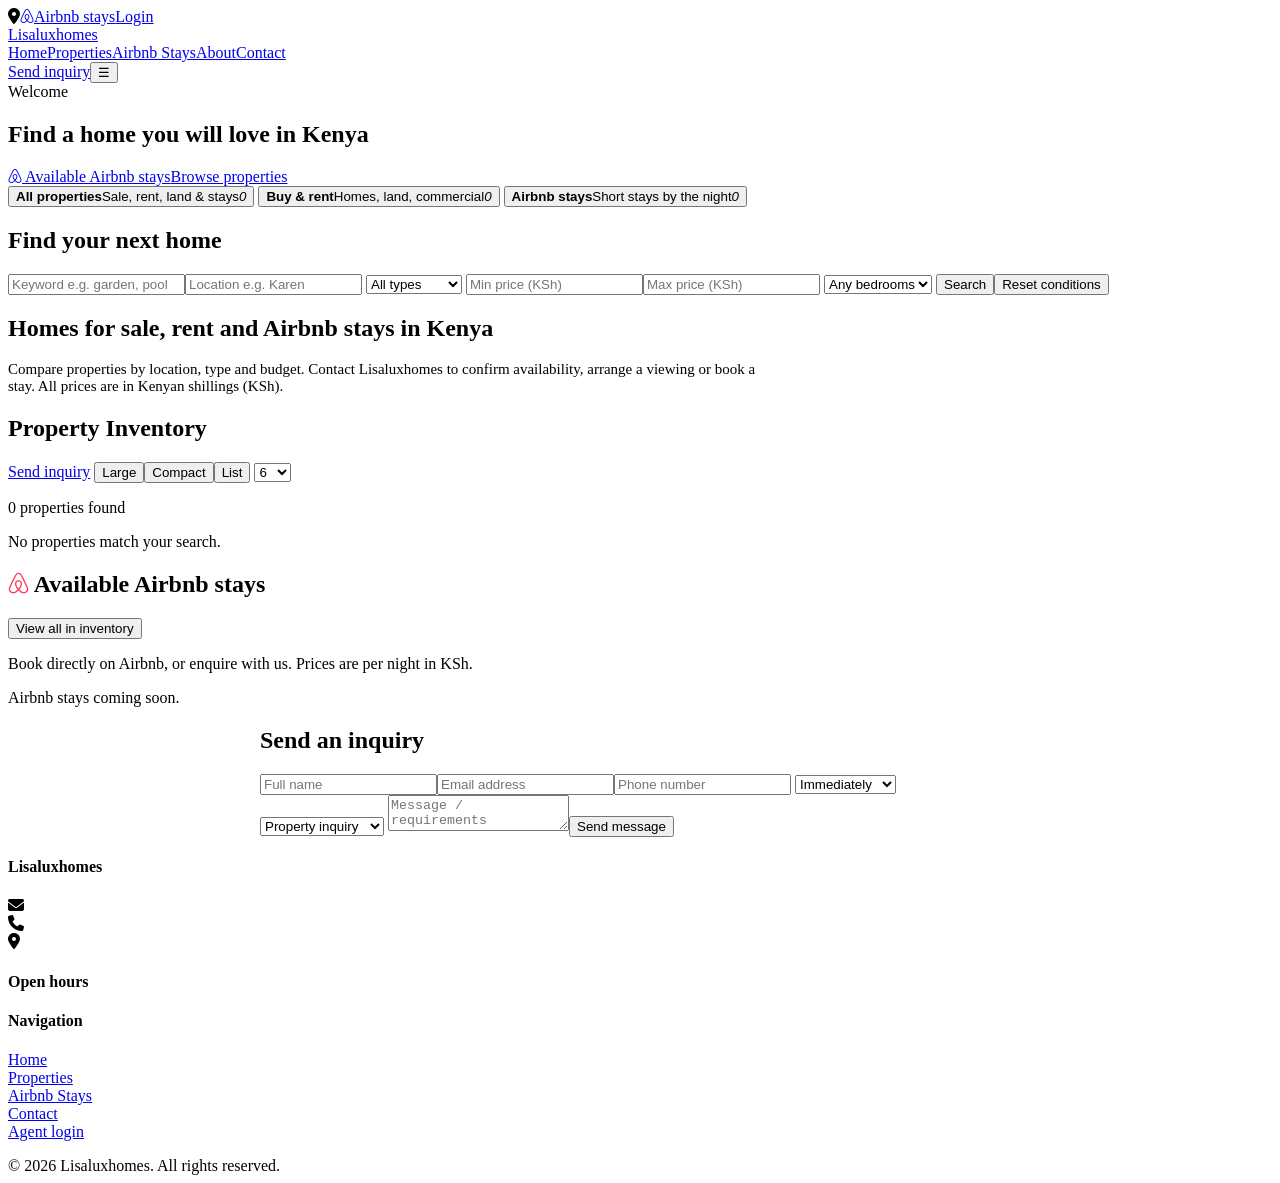
==== pb_public/index.html @ c345113e "Lisaluxhomes rebrand, KSh pricing, Zen Cars-style homepage, Airbnb stays" ====
<!doctype html><html lang="en"><head><meta charset="utf-8"><meta name="viewport" content="width=device-width,initial-scale=1">
<title>Lisaluxhomes | Homes, Land &amp; Airbnb Stays in Kenya</title>
<meta name="description" content="Browse homes for sale, rentals, land and Airbnb stays in Kenya with Lisaluxhomes. All prices in Kenyan shillings.">
<link rel="icon" href="/lisaluxhomes-icon.svg">
<link href="https://fonts.googleapis.com/css2?family=Inter:wght@400;500;600&family=Playfair+Display:wght@500;700&display=swap" rel="stylesheet">
<link rel="stylesheet" href="https://cdnjs.cloudflare.com/ajax/libs/font-awesome/6.5.2/css/all.min.css">
<link rel="stylesheet" href="/style.css"><script src="/config.js"></script></head><body id="home">
<div class="bar"><div class="w"><span><i class="fa-solid fa-location-dot"></i><span id="ba"></span></span><a id="be"></a><a id="bp"></a><a class="r" href="#airbnb"><i class="fa-brands fa-airbnb"></i>Airbnb stays</a><a href="/agent.html">Login</a></div></div>
<header class="top"><a class="logo" href="#home"><img src="/lisaluxhomes-icon.svg" alt=""><span id="brand"></span></a>
<nav class="links" id="nav"><a href="#home">Home</a><a href="#stock">Properties</a><a href="#airbnb">Airbnb Stays</a><a href="#intro">About</a><a href="#contact">Contact</a></nav>
<a class="btn" href="#contact">Send inquiry</a><button id="mb" aria-label="Menu" onclick="$('nav').classList.toggle('open')">&#9776;</button></header>

<section class="hero"><div id="hs"></div><div class="hbtns"><a class="btn bnb" href="#airbnb"><i class="fa-brands fa-airbnb"></i> Available Airbnb stays</a><a class="btn" href="#stock">Browse properties</a></div></section>

<div class="w"><div class="panel"><div class="srcs">
<button class="src on" data-s="all" onclick="setSrc('all')"><b>All properties</b><span>Sale, rent, land &amp; stays</span><i class="n"></i></button>
<button class="src" data-s="property" onclick="setSrc('property')"><b>Buy &amp; rent</b><span>Homes, land, commercial</span><i class="n"></i></button>
<button class="src" data-s="airbnb" onclick="setSrc('airbnb')"><b>Airbnb stays</b><span>Short stays by the night</span><i class="n"></i></button></div>
<h2>Find your next home</h2>
<form class="sf" id="sf" onsubmit="event.preventDefault();pg=1;render()">
<input name="q" placeholder="Keyword e.g. garden, pool"><input name="loc" placeholder="Location e.g. Karen">
<select name="type"><option value="">All types</option><option value="sale">For sale</option><option value="rent">For rent</option><option value="land">Land</option><option value="commercial">Commercial</option><option value="airbnb">Airbnb stays</option></select>
<input name="min" type="number" min="0" placeholder="Min price (KSh)"><input name="max" type="number" min="0" placeholder="Max price (KSh)">
<select name="beds"><option value="">Any bedrooms</option><option>1</option><option>2</option><option>3</option><option>4</option><option>5</option></select>
<button>Search</button><button type="button" class="s" onclick="$('sf').reset();src='all';pg=1;render()">Reset conditions</button></form></div></div>

<section id="intro"><div class="w"><h1>Homes for sale, rent and Airbnb stays in Kenya</h1><p class="mut" style="font-size:15px;max-width:760px">Compare properties by location, type and budget. Contact Lisaluxhomes to confirm availability, arrange a viewing or book a stay. All prices are in Kenyan shillings (KSh).</p><div id="locs" class="chips"></div></div></section>

<section id="stock" class="alt"><div class="w"><div class="hd"><h2>Property Inventory</h2><div class="tools"><a class="btn" href="#contact">Send inquiry</a>
<button class="s" onclick="view='lg';render()">Large</button><button class="s" onclick="view='sm';render()">Compact</button><button class="s" onclick="view='list';render()">List</button>
<select id="per" onchange="per=+this.value;pg=1;render()"><option>6</option><option>12</option><option>24</option></select></div></div>
<p class="mut" id="count">Loading…</p><div id="grid" class="grid lg"></div><div id="pager" class="pager"></div></div></section>

<section id="airbnb"><div class="w"><div class="hd"><h2><i class="fa-brands fa-airbnb" style="color:#ff385c"></i> Available Airbnb stays</h2><button class="s" onclick="setSrc('airbnb');$('stock').scrollIntoView()">View all in inventory</button></div>
<p class="mut">Book directly on Airbnb, or enquire with us. Prices are per night in KSh.</p><div id="bgrid" class="grid lg"></div></div></section>

<section id="contact" class="alt"><div class="w"><div class="card b" style="max-width:760px;margin:auto"><h2>Send an inquiry</h2>
<form class="f" onsubmit="send(event)"><input name="name" placeholder="Full name" required><input name="email" type="email" placeholder="Email address"><input name="phone" placeholder="Phone number">
<select name="timeline"><option>Immediately</option><option>1-3 months</option><option>Just inquiring</option></select>
<select name="subject" id="sub"><option>Property inquiry</option><option>Airbnb booking</option><option>Selling or letting</option><option>Financing</option><option>General question</option></select>
<textarea name="message" id="msg" placeholder="Message / requirements" style="grid-column:1/-1"></textarea><button>Send message</button></form></div></div></section>

<footer><div class="w fg"><div><h4 id="fn"></h4><p id="ft"></p><p><i class="fa-solid fa-envelope"></i> <a id="fe"></a><br><i class="fa-solid fa-phone"></i> <a id="fp"></a><br><i class="fa-solid fa-location-dot"></i> <span id="fa"></span></p></div>
<div><h4>Open hours</h4><p id="fh"></p></div><div><h4>Navigation</h4><p><a href="#home">Home</a><br><a href="#stock">Properties</a><br><a href="#airbnb">Airbnb Stays</a><br><a href="#contact">Contact</a><br><a href="/agent.html">Agent login</a></p><div class="soc" id="soc"></div></div></div>
<div class="copy">&copy; <span id="yr"></span> <span id="fn2"></span>. All rights reserved.</div></footer>
<dialog id="dlg"><div id="dm"></div></dialog>

<script>
const API='/api/collections/',S=window.SITE||{},$=id=>document.getElementById(id);
const esc=s=>String(s??'').replace(/[&<>"']/g,c=>({'&':'&amp;','<':'&lt;','>':'&gt;','"':'&quot;',"'":'&#39;'}[c]));
const money=n=>'KSh '+Number(n||0).toLocaleString('en-KE'),safe=u=>/^(#|https?:|mailto:|tel:)/.test(u||'')?u:'#';
const img=l=>l.image?`/api/files/${l.collectionId}/${l.id}/${encodeURIComponent(l.image)}`:'';
let ALL=[],src='all',view='lg',pg=1,per=6,cur=null,hi=0,timer;
function bookBtn(l){return l.type==='airbnb'&&l.airbnb_url?`<a class="btn bnb" href="${esc(safe(l.airbnb_url))}" target="_blank" rel="noopener">Book on Airbnb</a>`:''}
function card(l){const im=img(l),bn=l.type==='airbnb';
 return `<article class="card">${im?`<img src="${esc(im)}" alt="${esc(l.title)}" loading="lazy">`:'<div class="ph"></div>'}<div class="b"><div><span class="tag">${esc(l.type)}</span>${l.status!=='available'?`<span class="tag r">${esc(l.status)}</span>`:''}</div>
 <h3>${esc(l.title)}</h3><div class="mut"><i class="fa-solid fa-location-dot"></i> ${esc(l.location)}${l.size?` · ${l.size} m²`:''}${l.bedrooms?` · ${l.bedrooms} bd`:''}${l.bathrooms?` · ${l.bathrooms} ba`:''}</div>
 <p class="d">${esc(l.description)}</p><div class="price">${money(l.price)}${bn?'<small> / night</small>':''}</div>
 <div class="act"><button data-i="${l.id}" onclick="det(this.dataset.i)">View details</button>${bookBtn(l)}</div></div></article>`}
function list(){const f=new FormData($('sf')),g=k=>String(f.get(k)||'').trim().toLowerCase();
 return ALL.filter(l=>(src==='all'||(src==='airbnb')===(l.type==='airbnb'))&&(!g('q')||[l.title,l.description,l.location].join(' ').toLowerCase().includes(g('q')))
  &&(!g('loc')||String(l.location||'').toLowerCase().includes(g('loc')))&&(!g('type')||l.type===g('type'))&&(!g('min')||l.price>=+g('min'))&&(!g('max')||l.price<=+g('max'))&&(!g('beds')||l.bedrooms>=+g('beds')))}
function render(){const L=list(),n=Math.max(1,Math.ceil(L.length/per));pg=Math.min(pg,n);
 $('count').textContent=L.length+' propert'+(L.length===1?'y':'ies')+' found';$('grid').className='grid '+view;
 $('grid').innerHTML=L.slice((pg-1)*per,pg*per).map(card).join('')||'<p>No properties match your search.</p>';
 $('pager').innerHTML=n<2?'':Array.from({length:n},(_,i)=>`<button class="${i+1===pg?'':'s'}" onclick="pg=${i+1};render();$('stock').scrollIntoView()">${i+1}</button>`).join('');
 document.querySelectorAll('.src').forEach(b=>b.classList.toggle('on',b.dataset.s===src))}
function setSrc(s){src=s;pg=1;render();if(s!=='all')$('stock').scrollIntoView()}
function hero(){const F=ALL.filter(l=>l.featured&&l.status==='available').slice(0,4);
 $('hs').innerHTML=(F.length?F:[{}]).map((l,i)=>`<div class="hs${i?'':' on'}" style="background-image:url('${esc(l.id?img(l):'/hero1.jpg')}')"><div class="in"><span class="lab">${l.id?(l.type==='airbnb'?'Featured Airbnb Stay':'Featured Property'):'Welcome'}</span>
 <h2>${esc(l.title||'Find a home you will love in Kenya')}</h2><p>${esc(l.id?(l.description||'').slice(0,140):S.tagline)}</p>${l.id?`<button data-i="${l.id}" onclick="det(this.dataset.i)">View details</button>`:''}</div></div>`).join('');
 clearInterval(timer);const s=document.querySelectorAll('.hs');if(s.length>1)timer=setInterval(()=>{s[hi].classList.remove('on');hi=(hi+1)%s.length;s[hi].classList.add('on')},6000)}
function extras(){const n=ALL.filter(l=>l.type==='airbnb');
 $('bgrid').innerHTML=n.filter(l=>l.status==='available').map(card).join('')||'<p>Airbnb stays coming soon.</p>';
 document.querySelectorAll('.src').forEach(b=>{const s=b.dataset.s;b.querySelector('.n').textContent=s==='all'?ALL.length:s==='airbnb'?n.length:ALL.length-n.length});
 $('locs').innerHTML=[...new Set(ALL.map(l=>l.location).filter(Boolean))].slice(0,8).map(x=>`<button class="s" data-l="${esc(x)}" onclick="$('sf').loc.value=this.dataset.l;pg=1;render();$('stock').scrollIntoView()">${esc(x)}</button>`).join('')}
function det(id){const l=ALL.find(x=>x.id===id);if(!l)return;cur=l;const im=img(l);
 $('dm').innerHTML=`<button class="x" onclick="$('dlg').close()" aria-label="Close">×</button>${im?`<img src="${esc(im)}" alt="">`:''}<div class="b"><h3>${esc(l.title)}</h3><div class="price">${money(l.price)}${l.type==='airbnb'?'<small> / night</small>':''}</div>
 <p class="mut">${esc(l.location)}${l.size?` · ${l.size} m²`:''}${l.bedrooms?` · ${l.bedrooms} bd`:''}${l.bathrooms?` · ${l.bathrooms} ba`:''}</p><p>${esc(l.description)}</p><div class="act"><button onclick="enq()">Enquire</button>${bookBtn(l)}</div></div>`;$('dlg').showModal()}
function enq(){$('dlg').close();$('sub').value=cur.type==='airbnb'?'Airbnb booking':'Property inquiry';$('msg').value='I am interested in: '+cur.title+' ('+money(cur.price)+')';$('contact').scrollIntoView()}
async function send(e){e.preventDefault();const f=Object.fromEntries(new FormData(e.target));
 const b={name:f.name,email:f.email,phone:f.phone,message:'['+f.subject+' | '+f.timeline+'] '+f.message};if(cur&&String(f.message).includes('I am interested in: '+cur.title))b.listing=cur.id;
 const r=await fetch(API+'inquiries/records',{method:'POST',headers:{'Content-Type':'application/json'},body:JSON.stringify(b)});
 if(r.ok){alert('Thank you! We will be in touch.');e.target.reset()}else alert('Could not send. Please add your name and an email or phone.')}
function init(){const n=S.name||'Lisaluxhomes';document.title=n+' | Homes, Land & Airbnb Stays in Kenya';['brand','fn','fn2'].forEach(i=>$(i).textContent=n);$('ft').textContent=S.tagline||'';$('yr').textContent=new Date().getFullYear();
 $('ba').textContent=S.address||'';$('fa').textContent=S.address||'';$('be').textContent=S.email||'';$('be').href='mailto:'+(S.email||'');$('fe').textContent=S.email||'';$('fe').href='mailto:'+(S.email||'');
 $('bp').textContent=S.phone||'';$('bp').href='tel:'+String(S.phone||'').replace(/\s/g,'');$('fp').textContent=S.phone||'';$('fp').href=$('bp').href;$('fh').innerHTML=(S.hours||[]).map(esc).join('<br>');
 $('soc').innerHTML=(S.social||[]).filter(s=>s.url).map(s=>`<a href="${esc(safe(s.url))}" target="_blank" rel="noopener" aria-label="${esc(s.name)}"><i class="fa-brands fa-${esc(s.icon)}"></i></a>`).join('')}
async function load(){try{const r=await fetch(API+'listings/records?perPage=200&sort=-featured,-created');if(!r.ok)throw 0;ALL=(await r.json()).items}catch(e){$('count').textContent='Could not load listings'}hero();extras();render()}
init();load();
</script></body></html>
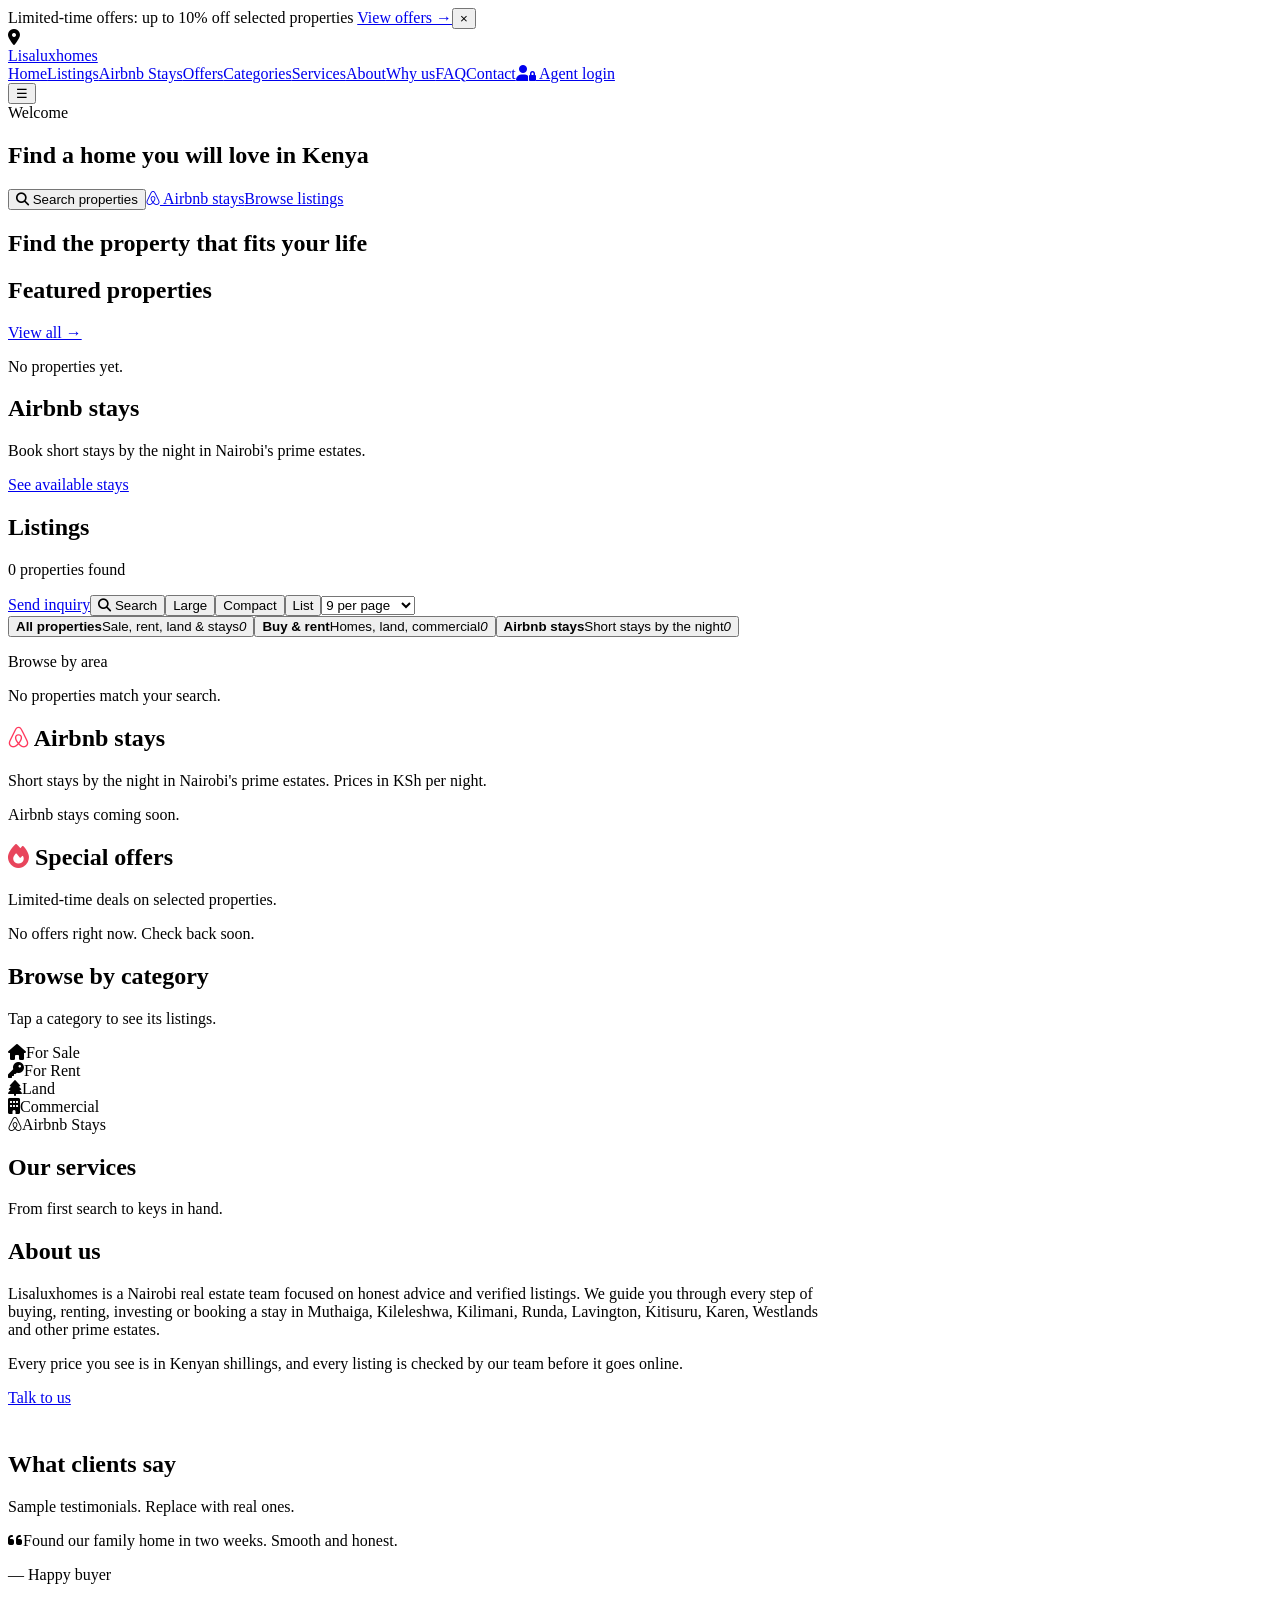
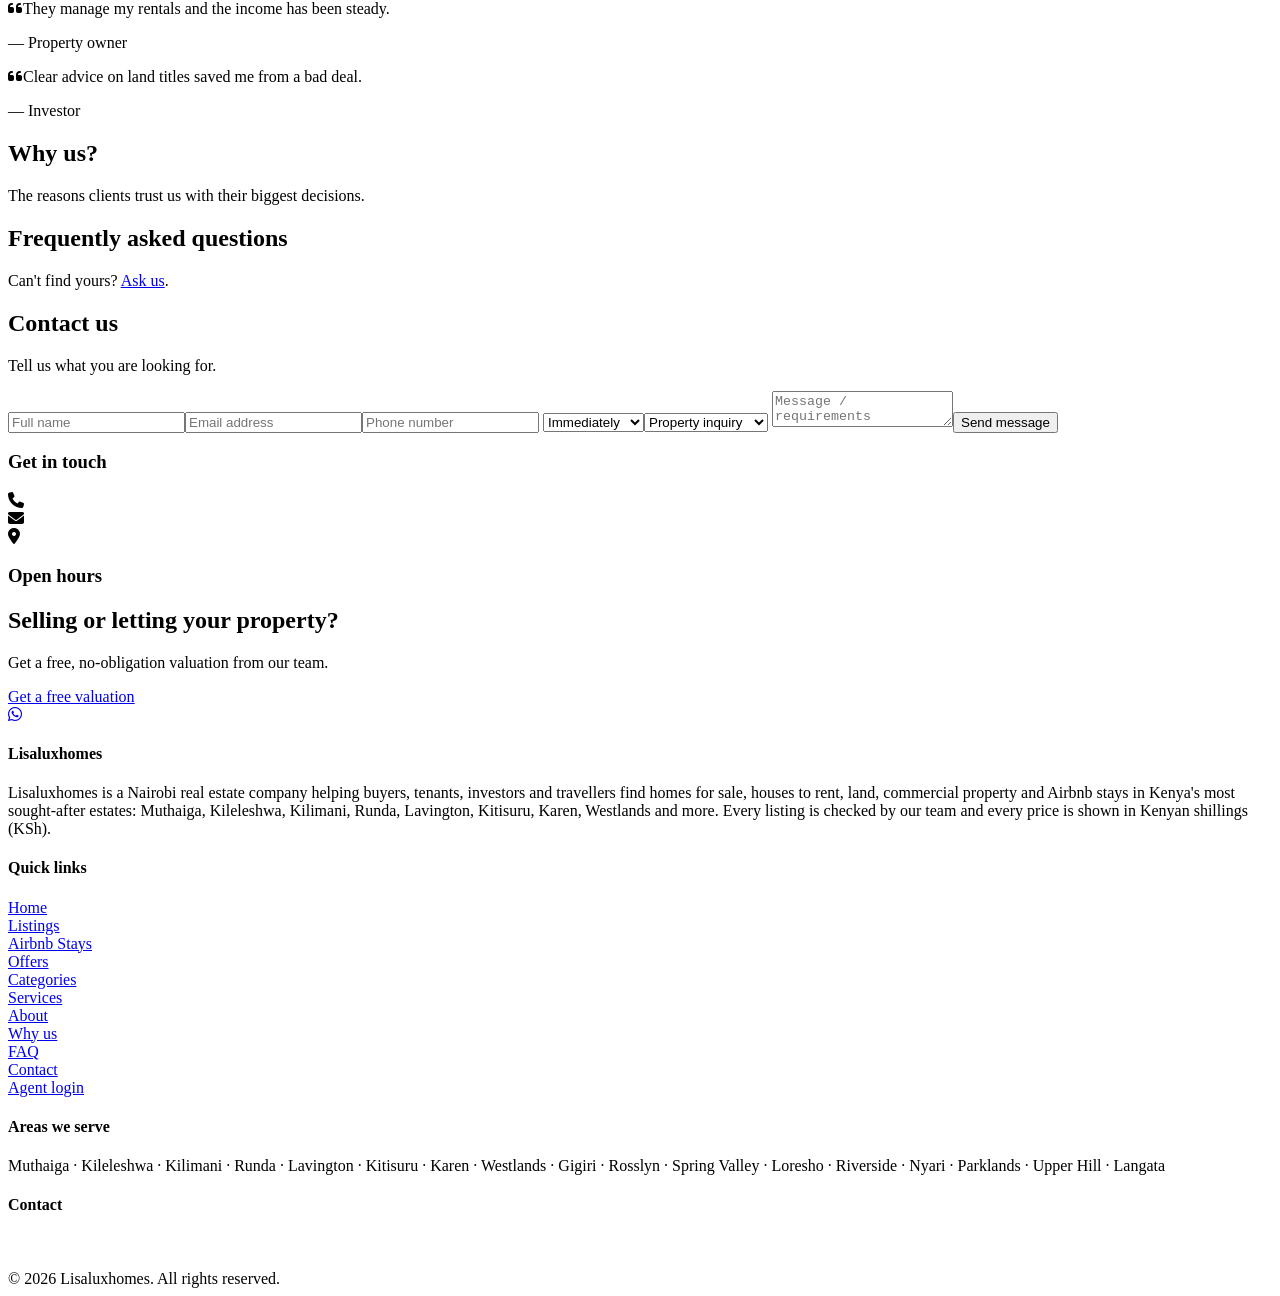
==== commit 2ce41ce6: "customized the luxury real estaetes to Lisaluxhomes" ====
--- a/pb_public/index.html
+++ b/pb_public/index.html
@@ -1,48 +1,57 @@
 <!doctype html><html lang="en"><head><meta charset="utf-8"><meta name="viewport" content="width=device-width,initial-scale=1">
-<title>Lisaluxhomes | Homes, Land &amp; Airbnb Stays in Kenya</title>
-<meta name="description" content="Browse homes for sale, rentals, land and Airbnb stays in Kenya with Lisaluxhomes. All prices in Kenyan shillings.">
+<title>Lisaluxhomes | Homes for Sale, Rent &amp; Airbnb Stays in Nairobi, Kenya</title>
+<meta name="description" content="Lisaluxhomes: homes for sale, houses to rent, land and Airbnb stays in Muthaiga, Kileleshwa, Kilimani, Runda, Lavington, Kitisuru, Karen and Westlands, Nairobi, Kenya. Verified listings, prices in KSh.">
+<meta name="keywords" content="real estate Nairobi, houses for sale Nairobi, apartments for rent Kilimani, Airbnb Nairobi, Karen, Runda, Muthaiga, Kileleshwa, Lavington, Westlands, Kitisuru">
+<meta name="robots" content="index,follow"><meta property="og:type" content="website"><meta property="og:locale" content="en_KE">
+<meta property="og:title" content="Lisaluxhomes | Homes for Sale, Rent &amp; Airbnb Stays in Nairobi"><meta property="og:description" content="Verified homes, land and Airbnb stays in Nairobi's prime estates. All prices in Kenyan shillings.">
+<script type="application/ld+json">{"@context":"https://schema.org","@type":"RealEstateAgent","name":"Lisaluxhomes","description":"Homes for sale, rentals, land and Airbnb stays in Nairobi's prime estates, with verified listings priced in Kenyan shillings.","telephone":"+254722526996","email":"lisaluxhomes@gmail.com","address":{"@type":"PostalAddress","addressLocality":"Nairobi","addressCountry":"KE"},"areaServed":["Muthaiga","Kileleshwa","Kilimani","Runda","Lavington","Kitisuru","Karen","Westlands"],"priceRange":"KSh"}</script>
 <link rel="icon" href="/lisaluxhomes-icon.svg">
 <link href="https://fonts.googleapis.com/css2?family=Inter:wght@400;500;600&family=Playfair+Display:wght@500;700&display=swap" rel="stylesheet">
 <link rel="stylesheet" href="https://cdnjs.cloudflare.com/ajax/libs/font-awesome/6.5.2/css/all.min.css">
-<link rel="stylesheet" href="/style.css"><script src="/config.js"></script></head><body id="home">
-<div class="bar"><div class="w"><span><i class="fa-solid fa-location-dot"></i><span id="ba"></span></span><a id="be"></a><a id="bp"></a><a class="r" href="#airbnb"><i class="fa-brands fa-airbnb"></i>Airbnb stays</a><a href="/agent.html">Login</a></div></div>
-<header class="top"><a class="logo" href="#home"><img src="/lisaluxhomes-icon.svg" alt=""><span id="brand"></span></a>
-<nav class="links" id="nav"><a href="#home">Home</a><a href="#stock">Properties</a><a href="#airbnb">Airbnb Stays</a><a href="#intro">About</a><a href="#contact">Contact</a></nav>
-<a class="btn" href="#contact">Send inquiry</a><button id="mb" aria-label="Menu" onclick="$('nav').classList.toggle('open')">&#9776;</button></header>
+<link rel="stylesheet" href="/style.css"><script src="/config.js"></script></head><body>
+<div class="ann" id="ann"><span>Limited-time offers: up to 10% off selected properties</span> <a href="#offers">View offers &rarr;</a><button id="annx" aria-label="Close banner" onclick="$('ann').style.display='none'">&times;</button></div>
+<div class="bar"><div class="w"><span><i class="fa-solid fa-location-dot"></i><span id="ba"></span></span><a id="be"></a><a id="bp"></a></div></div>
+<header class="top"><a class="logo" href="#home"><img src="/lisaluxhomes-icon.svg" alt=""><span id="brand"></span></a><nav class="links" id="nav"></nav><button id="mb" aria-label="Menu" onclick="$('nav').classList.toggle('open')">&#9776;</button></header>
 
-<section class="hero"><div id="hs"></div><div class="hbtns"><a class="btn bnb" href="#airbnb"><i class="fa-brands fa-airbnb"></i> Available Airbnb stays</a><a class="btn" href="#stock">Browse properties</a></div></section>
+<section class="pg" id="home"><div class="hero"><div id="hs"></div><div class="hbtns"><button onclick="$('sd').showModal()"><i class="fa-solid fa-magnifying-glass"></i> Search properties</button><a class="btn bnb" href="#airbnb"><i class="fa-brands fa-airbnb"></i> Airbnb stays</a><a class="btn ghost" href="#listings">Browse listings</a></div></div>
+<div class="w"><div class="intro"><h1>Find the property that fits your life</h1><p class="mut" id="tag"></p></div><div class="stats" id="stats"></div><div class="hd"><h2>Featured properties</h2><a href="#listings">View all &rarr;</a></div><div id="fgrid" class="grid"></div>
+<div class="bnbstrip"><div><h2>Airbnb stays</h2><p class="mut">Book short stays by the night in Nairobi's prime estates.</p></div><a class="btn bnb" href="#airbnb">See available stays</a></div><div id="hbgrid" style="display:none"></div></div></section>
 
-<div class="w"><div class="panel"><div class="srcs">
-<button class="src on" data-s="all" onclick="setSrc('all')"><b>All properties</b><span>Sale, rent, land &amp; stays</span><i class="n"></i></button>
-<button class="src" data-s="property" onclick="setSrc('property')"><b>Buy &amp; rent</b><span>Homes, land, commercial</span><i class="n"></i></button>
-<button class="src" data-s="airbnb" onclick="setSrc('airbnb')"><b>Airbnb stays</b><span>Short stays by the night</span><i class="n"></i></button></div>
-<h2>Find your next home</h2>
-<form class="sf" id="sf" onsubmit="event.preventDefault();pg=1;render()">
-<input name="q" placeholder="Keyword e.g. garden, pool"><input name="loc" placeholder="Location e.g. Karen">
+<section class="pg" id="listings"><div class="w"><div class="hd"><div><h2>Listings</h2><p class="mut" id="count">Loading…</p></div><div class="tools"><a class="btn" href="#contact">Send inquiry</a><button onclick="$('sd').showModal()"><i class="fa-solid fa-magnifying-glass"></i> Search</button><button class="s" id="clr" onclick="clr()" style="display:none">Clear filters</button><button class="s" onclick="view='lg';render()">Large</button><button class="s" onclick="view='sm';render()">Compact</button><button class="s" onclick="view='list';render()">List</button><select onchange="per=+this.value;pg=1;render()"><option value="9">9 per page</option><option value="18">18 per page</option><option value="36">36 per page</option></select></div></div>
+<div class="srcs"><button class="src on" data-s="all" onclick="setSrc('all')"><b>All properties</b><span>Sale, rent, land &amp; stays</span><i class="n"></i></button><button class="src" data-s="property" onclick="setSrc('property')"><b>Buy &amp; rent</b><span>Homes, land, commercial</span><i class="n"></i></button><button class="src" data-s="airbnb" onclick="setSrc('airbnb')"><b>Airbnb stays</b><span>Short stays by the night</span><i class="n"></i></button></div><p class="mut">Browse by area</p><div class="chips" id="locs"></div>
+<div id="grid" class="grid"></div><div id="pager" class="pager"></div></div></section>
+
+<section class="pg" id="airbnb"><div class="w"><div class="hd"><div><h2><i class="fa-brands fa-airbnb" style="color:#ff385c"></i> Airbnb stays</h2><p class="mut">Short stays by the night in Nairobi's prime estates. Prices in KSh per night.</p></div></div><div id="bgrid" class="grid"></div></div></section>
+
+<section class="pg" id="offers"><div class="w"><h2><i class="fa-solid fa-fire" style="color:#e8455c"></i> Special offers</h2><p class="mut">Limited-time deals on selected properties.</p><div id="ogrid" class="grid"></div></div></section>
+
+<section class="pg" id="categories"><div class="w"><h2>Browse by category</h2><p class="mut">Tap a category to see its listings.</p><div class="grid cats">
+<div class="card cat" onclick="cat('sale')"><i class="fa-solid fa-house"></i>For Sale</div><div class="card cat" onclick="cat('rent')"><i class="fa-solid fa-key"></i>For Rent</div><div class="card cat" onclick="cat('land')"><i class="fa-solid fa-tree"></i>Land</div>
+<div class="card cat" onclick="cat('commercial')"><i class="fa-solid fa-building"></i>Commercial</div><div class="card cat" onclick="location.hash='#airbnb'"><i class="fa-brands fa-airbnb"></i>Airbnb Stays</div></div></div></section>
+
+<section class="pg" id="services"><div class="w"><h2>Our services</h2><p class="mut">From first search to keys in hand.</p><div class="grid" id="svc"></div></div></section>
+
+<section class="pg" id="about"><div class="w"><h2>About us</h2><div class="card b" style="max-width:820px"><p>Lisaluxhomes is a Nairobi real estate team focused on honest advice and verified listings. We guide you through every step of buying, renting, investing or booking a stay in Muthaiga, Kileleshwa, Kilimani, Runda, Lavington, Kitisuru, Karen, Westlands and other prime estates.</p><p>Every price you see is in Kenyan shillings, and every listing is checked by our team before it goes online.</p><a class="btn" href="#contact">Talk to us</a></div><h2 style="margin-top:44px">What clients say</h2><p class="mut">Sample testimonials. Replace with real ones.</p><div class="grid"><div class="card b quote"><i class="fa-solid fa-quote-left"></i>Found our family home in two weeks. Smooth and honest.<p class="mut">&mdash; Happy buyer</p></div><div class="card b quote"><i class="fa-solid fa-quote-left"></i>They manage my rentals and the income has been steady.<p class="mut">&mdash; Property owner</p></div><div class="card b quote"><i class="fa-solid fa-quote-left"></i>Clear advice on land titles saved me from a bad deal.<p class="mut">&mdash; Investor</p></div></div></div></section>
+
+<section class="pg" id="why"><div class="w"><h2>Why us?</h2><p class="mut">The reasons clients trust us with their biggest decisions.</p><div class="stats" id="stats2"></div><div class="grid" id="whyg"></div></div></section>
+
+<section class="pg" id="faq"><div class="w"><h2>Frequently asked questions</h2><p class="mut">Can't find yours? <a href="#contact">Ask us</a>.</p><div class="faq" id="faqs"></div></div></section>
+
+<section class="pg" id="contact"><div class="w"><h2>Contact us</h2><p class="mut">Tell us what you are looking for.</p><div class="two"><div class="card b"><form class="f" onsubmit="send(event)"><input name="name" placeholder="Full name" required><input name="email" type="email" placeholder="Email address"><input name="phone" placeholder="Phone number">
+<select name="timeline"><option>Immediately</option><option>1-3 months</option><option>Just inquiring</option></select><select name="subject" id="sub"><option>Property inquiry</option><option>Airbnb booking</option><option>Selling or letting</option><option>Financing</option><option>General question</option></select>
+<textarea name="message" id="msg" placeholder="Message / requirements" style="grid-column:1/-1"></textarea><button>Send message</button></form></div>
+<div class="card b"><h3>Get in touch</h3><p><i class="fa-solid fa-phone"></i> <a id="cp"></a><br><i class="fa-solid fa-envelope"></i> <a id="ce"></a><br><i class="fa-solid fa-location-dot"></i> <span id="ca"></span></p><h3>Open hours</h3><p id="ch"></p><div class="soc" id="soc"></div></div></div></div></section>
+
+<div class="w"><div class="cta"><div><h2>Selling or letting your property?</h2><p>Get a free, no-obligation valuation from our team.</p></div><a class="btn" href="#contact">Get a free valuation</a></div></div>
+<a class="wa" href="https://wa.me/254722526996" target="_blank" rel="noopener" aria-label="Chat on WhatsApp"><i class="fa-brands fa-whatsapp"></i></a>
+<footer><div class="w fg"><div class="about"><h4 id="fn"></h4><p id="ft"></p><p>Lisaluxhomes is a Nairobi real estate company helping buyers, tenants, investors and travellers find homes for sale, houses to rent, land, commercial property and Airbnb stays in Kenya's most sought-after estates: Muthaiga, Kileleshwa, Kilimani, Runda, Lavington, Kitisuru, Karen, Westlands and more. Every listing is checked by our team and every price is shown in Kenyan shillings (KSh).</p></div><div><h4>Quick links</h4><p id="fl"></p></div><div><h4>Areas we serve</h4><p>Muthaiga &middot; Kileleshwa &middot; Kilimani &middot; Runda &middot; Lavington &middot; Kitisuru &middot; Karen &middot; Westlands &middot; Gigiri &middot; Rosslyn &middot; Spring Valley &middot; Loresho &middot; Riverside &middot; Nyari &middot; Parklands &middot; Upper Hill &middot; Langata</p></div><div><h4>Contact</h4><p><a id="fp"></a><br><a id="fe"></a></p></div></div><div class="copy">&copy; <span id="yr"></span> <span id="fn2"></span>. All rights reserved.</div></footer>
+
+<dialog id="sd"><form id="sf" class="b" onsubmit="doSearch(event)"><h3>Search properties</h3><div class="f">
+<input name="q" placeholder="Keyword e.g. garden, pool"><select name="loc" id="loc"><option value="">Any area</option></select>
 <select name="type"><option value="">All types</option><option value="sale">For sale</option><option value="rent">For rent</option><option value="land">Land</option><option value="commercial">Commercial</option><option value="airbnb">Airbnb stays</option></select>
-<input name="min" type="number" min="0" placeholder="Min price (KSh)"><input name="max" type="number" min="0" placeholder="Max price (KSh)">
 <select name="beds"><option value="">Any bedrooms</option><option>1</option><option>2</option><option>3</option><option>4</option><option>5</option></select>
-<button>Search</button><button type="button" class="s" onclick="$('sf').reset();src='all';pg=1;render()">Reset conditions</button></form></div></div>
-
-<section id="intro"><div class="w"><h1>Homes for sale, rent and Airbnb stays in Kenya</h1><p class="mut" style="font-size:15px;max-width:760px">Compare properties by location, type and budget. Contact Lisaluxhomes to confirm availability, arrange a viewing or book a stay. All prices are in Kenyan shillings (KSh).</p><div id="locs" class="chips"></div></div></section>
-
-<section id="stock" class="alt"><div class="w"><div class="hd"><h2>Property Inventory</h2><div class="tools"><a class="btn" href="#contact">Send inquiry</a>
-<button class="s" onclick="view='lg';render()">Large</button><button class="s" onclick="view='sm';render()">Compact</button><button class="s" onclick="view='list';render()">List</button>
-<select id="per" onchange="per=+this.value;pg=1;render()"><option>6</option><option>12</option><option>24</option></select></div></div>
-<p class="mut" id="count">Loading…</p><div id="grid" class="grid lg"></div><div id="pager" class="pager"></div></div></section>
-
-<section id="airbnb"><div class="w"><div class="hd"><h2><i class="fa-brands fa-airbnb" style="color:#ff385c"></i> Available Airbnb stays</h2><button class="s" onclick="setSrc('airbnb');$('stock').scrollIntoView()">View all in inventory</button></div>
-<p class="mut">Book directly on Airbnb, or enquire with us. Prices are per night in KSh.</p><div id="bgrid" class="grid lg"></div></div></section>
-
-<section id="contact" class="alt"><div class="w"><div class="card b" style="max-width:760px;margin:auto"><h2>Send an inquiry</h2>
-<form class="f" onsubmit="send(event)"><input name="name" placeholder="Full name" required><input name="email" type="email" placeholder="Email address"><input name="phone" placeholder="Phone number">
-<select name="timeline"><option>Immediately</option><option>1-3 months</option><option>Just inquiring</option></select>
-<select name="subject" id="sub"><option>Property inquiry</option><option>Airbnb booking</option><option>Selling or letting</option><option>Financing</option><option>General question</option></select>
-<textarea name="message" id="msg" placeholder="Message / requirements" style="grid-column:1/-1"></textarea><button>Send message</button></form></div></div></section>
-
-<footer><div class="w fg"><div><h4 id="fn"></h4><p id="ft"></p><p><i class="fa-solid fa-envelope"></i> <a id="fe"></a><br><i class="fa-solid fa-phone"></i> <a id="fp"></a><br><i class="fa-solid fa-location-dot"></i> <span id="fa"></span></p></div>
-<div><h4>Open hours</h4><p id="fh"></p></div><div><h4>Navigation</h4><p><a href="#home">Home</a><br><a href="#stock">Properties</a><br><a href="#airbnb">Airbnb Stays</a><br><a href="#contact">Contact</a><br><a href="/agent.html">Agent login</a></p><div class="soc" id="soc"></div></div></div>
-<div class="copy">&copy; <span id="yr"></span> <span id="fn2"></span>. All rights reserved.</div></footer>
+<input name="min" type="number" min="0" placeholder="Min price (KSh)"><input name="max" type="number" min="0" placeholder="Max price (KSh)"><input name="minSize" type="number" min="0" placeholder="Min size (m²)"><input name="maxSize" type="number" min="0" placeholder="Max size (m²)"><label class="chk"><input type="checkbox" name="offer"> Offers only</label></div>
+<div class="act"><button><i class="fa-solid fa-magnifying-glass"></i> Search</button><button type="button" class="s" onclick="clr();$('sd').close()">Reset</button><button type="button" class="s" onclick="$('sd').close()">Close</button></div></form></dialog>
 <dialog id="dlg"><div id="dm"></div></dialog>
 
 <script>
@@ -50,42 +59,52 @@
 const esc=s=>String(s??'').replace(/[&<>"']/g,c=>({'&':'&amp;','<':'&lt;','>':'&gt;','"':'&quot;',"'":'&#39;'}[c]));
 const money=n=>'KSh '+Number(n||0).toLocaleString('en-KE'),safe=u=>/^(#|https?:|mailto:|tel:)/.test(u||'')?u:'#';
 const img=l=>l.image?`/api/files/${l.collectionId}/${l.id}/${encodeURIComponent(l.image)}`:'';
-let ALL=[],src='all',view='lg',pg=1,per=6,cur=null,hi=0,timer;
+const PAGES=[['home','Home'],['listings','Listings'],['airbnb','Airbnb Stays'],['offers','Offers'],['categories','Categories'],['services','Services'],['about','About'],['why','Why us'],['faq','FAQ'],['contact','Contact']];
+let ALL=[],F={},SRC='all',view='lg',pg=1,per=9,cur=null,hi=0,timer;
 function bookBtn(l){return l.type==='airbnb'&&l.airbnb_url?`<a class="btn bnb" href="${esc(safe(l.airbnb_url))}" target="_blank" rel="noopener">Book on Airbnb</a>`:''}
-function card(l){const im=img(l),bn=l.type==='airbnb';
- return `<article class="card">${im?`<img src="${esc(im)}" alt="${esc(l.title)}" loading="lazy">`:'<div class="ph"></div>'}<div class="b"><div><span class="tag">${esc(l.type)}</span>${l.status!=='available'?`<span class="tag r">${esc(l.status)}</span>`:''}</div>
- <h3>${esc(l.title)}</h3><div class="mut"><i class="fa-solid fa-location-dot"></i> ${esc(l.location)}${l.size?` · ${l.size} m²`:''}${l.bedrooms?` · ${l.bedrooms} bd`:''}${l.bathrooms?` · ${l.bathrooms} ba`:''}</div>
- <p class="d">${esc(l.description)}</p><div class="price">${money(l.price)}${bn?'<small> / night</small>':''}</div>
+function card(l){const im=img(l),bn=l.type==='airbnb',off=l.offer&&l.old_price>l.price;
+ return `<article class="card">${off?`<span class="rib">${Math.round((1-l.price/l.old_price)*100)}% OFF</span>`:''}${im?`<img src="${esc(im)}" alt="${esc(l.title)}" loading="lazy">`:'<div class="ph"><i class="fa-solid fa-house"></i></div>'}<div class="b"><div><span class="tag">${esc(l.type)}</span>${l.status!=='available'?`<span class="tag r">${esc(l.status)}</span>`:''}</div>
+ <h3>${esc(l.title)}</h3><div class="mut"><i class="fa-solid fa-location-dot"></i> ${esc(l.location)}${l.size?` · ${l.size} m²`:''}${l.bedrooms?` · ${l.bedrooms} bd`:''}${l.bathrooms?` · ${l.bathrooms} ba`:''}</div><p class="d">${esc(l.description)}</p>
+ <div class="price">${money(l.price)}${bn?'<small> / night</small>':''}${off?`<span class="old">${money(l.old_price)}</span>`:''}</div>${off&&l.offer_note?`<div class="mut"><i class="fa-solid fa-gift"></i> ${esc(l.offer_note)}</div>`:''}
  <div class="act"><button data-i="${l.id}" onclick="det(this.dataset.i)">View details</button>${bookBtn(l)}</div></div></article>`}
-function list(){const f=new FormData($('sf')),g=k=>String(f.get(k)||'').trim().toLowerCase();
- return ALL.filter(l=>(src==='all'||(src==='airbnb')===(l.type==='airbnb'))&&(!g('q')||[l.title,l.description,l.location].join(' ').toLowerCase().includes(g('q')))
-  &&(!g('loc')||String(l.location||'').toLowerCase().includes(g('loc')))&&(!g('type')||l.type===g('type'))&&(!g('min')||l.price>=+g('min'))&&(!g('max')||l.price<=+g('max'))&&(!g('beds')||l.bedrooms>=+g('beds')))}
-function render(){const L=list(),n=Math.max(1,Math.ceil(L.length/per));pg=Math.min(pg,n);
- $('count').textContent=L.length+' propert'+(L.length===1?'y':'ies')+' found';$('grid').className='grid '+view;
- $('grid').innerHTML=L.slice((pg-1)*per,pg*per).map(card).join('')||'<p>No properties match your search.</p>';
- $('pager').innerHTML=n<2?'':Array.from({length:n},(_,i)=>`<button class="${i+1===pg?'':'s'}" onclick="pg=${i+1};render();$('stock').scrollIntoView()">${i+1}</button>`).join('');
- document.querySelectorAll('.src').forEach(b=>b.classList.toggle('on',b.dataset.s===src))}
-function setSrc(s){src=s;pg=1;render();if(s!=='all')$('stock').scrollIntoView()}
-function hero(){const F=ALL.filter(l=>l.featured&&l.status==='available').slice(0,4);
- $('hs').innerHTML=(F.length?F:[{}]).map((l,i)=>`<div class="hs${i?'':' on'}" style="background-image:url('${esc(l.id?img(l):'/hero1.jpg')}')"><div class="in"><span class="lab">${l.id?(l.type==='airbnb'?'Featured Airbnb Stay':'Featured Property'):'Welcome'}</span>
- <h2>${esc(l.title||'Find a home you will love in Kenya')}</h2><p>${esc(l.id?(l.description||'').slice(0,140):S.tagline)}</p>${l.id?`<button data-i="${l.id}" onclick="det(this.dataset.i)">View details</button>`:''}</div></div>`).join('');
+function list(){const g=k=>String(F[k]||'').toLowerCase();return ALL.filter(l=>(SRC==='all'||(SRC==='airbnb')===(l.type==='airbnb'))&&(!g('q')||[l.title,l.description,l.location].join(' ').toLowerCase().includes(g('q')))&&(!g('loc')||String(l.location||'').toLowerCase().includes(g('loc')))&&(!g('type')||l.type===g('type'))&&(!F.min||l.price>=+F.min)&&(!F.max||l.price<=+F.max)&&(!F.beds||l.bedrooms>=+F.beds)&&(!F.minSize||l.size>=+F.minSize)&&(!F.maxSize||l.size<=+F.maxSize)&&(!F.offer||l.offer))}
+function render(){const L=list(),n=Math.max(1,Math.ceil(L.length/per));pg=Math.min(pg,n);$('grid').className='grid '+view;document.querySelectorAll('.src').forEach(b=>b.classList.toggle('on',b.dataset.s===SRC));
+ $('count').textContent=L.length+' propert'+(L.length===1?'y':'ies')+' found';$('grid').innerHTML=L.slice((pg-1)*per,pg*per).map(card).join('')||'<p>No properties match your search.</p>';
+ $('pager').innerHTML=n<2?'':Array.from({length:n},(_,i)=>`<button class="${i+1===pg?'':'s'}" onclick="pg=${i+1};render();scrollTo(0,0)">${i+1}</button>`).join('');$('clr').style.display=Object.values(F).some(Boolean)?'':'none'}
+function fill(){const A=ALL.filter(l=>l.type==='airbnb'&&l.status==='available'),P=ALL.filter(l=>l.type!=='airbnb'),G=(a,m)=>a.map(card).join('')||`<p>${m}</p>`;
+ $('fgrid').innerHTML=G(P.filter(l=>l.featured).concat(P).filter((l,i,a)=>a.indexOf(l)===i).slice(0,3),'No properties yet.');$('hbgrid').innerHTML=G(A.slice(0,3),'Airbnb stays coming soon.');
+ $('bgrid').innerHTML=G(A,'Airbnb stays coming soon.');$('ogrid').innerHTML=G(ALL.filter(l=>l.offer&&l.status==='available'),'No offers right now. Check back soon.');extras();render();hero()}
+function setSrc(s){SRC=s;pg=1;render()}
+function area(a){F={...F,loc:a};SRC='all';pg=1;render()}
+function extras(){const n=ALL.filter(l=>l.type==='airbnb').length;document.querySelectorAll('.src').forEach(b=>{const s=b.dataset.s;b.querySelector('.n').textContent=s==='all'?ALL.length:s==='airbnb'?n:ALL.length-n});
+ $('locs').innerHTML=(S.areas||[]).map(a=>`<button class="s" data-a="${esc(a)}" onclick="area(this.dataset.a)">${esc(a)}</button>`).join('');$('stats2').innerHTML=$('stats').innerHTML}
+function doSearch(e){e.preventDefault();SRC='all';F=Object.fromEntries(new FormData(e.target));pg=1;$('sd').close();location.hash='#listings';render()}
+function clr(){F={};SRC='all';$('sf').reset();pg=1;render()}
+function cat(t){F={type:t};SRC='all';pg=1;location.hash='#listings';render()}
+function hero(){const H=ALL.filter(l=>l.featured&&l.status==='available').slice(0,4);
+ $('hs').innerHTML=(H.length?H:[{}]).map((l,i)=>`<div class="hs${i?'':' on'}" style="background-image:url('${esc(l.id?img(l):'/hero1.jpg')}')"><div class="in"><span class="lab">${l.id?(l.type==='airbnb'?'Featured Airbnb Stay':'Featured Property'):'Welcome'}</span><h2>${esc(l.title||'Find a home you will love in Kenya')}</h2>
+ <p>${esc(l.id?(l.description||'').slice(0,140):S.tagline)}</p>${l.id?`<button data-i="${l.id}" onclick="det(this.dataset.i)">View details</button>`:''}</div></div>`).join('');
  clearInterval(timer);const s=document.querySelectorAll('.hs');if(s.length>1)timer=setInterval(()=>{s[hi].classList.remove('on');hi=(hi+1)%s.length;s[hi].classList.add('on')},6000)}
-function extras(){const n=ALL.filter(l=>l.type==='airbnb');
- $('bgrid').innerHTML=n.filter(l=>l.status==='available').map(card).join('')||'<p>Airbnb stays coming soon.</p>';
- document.querySelectorAll('.src').forEach(b=>{const s=b.dataset.s;b.querySelector('.n').textContent=s==='all'?ALL.length:s==='airbnb'?n.length:ALL.length-n.length});
- $('locs').innerHTML=[...new Set(ALL.map(l=>l.location).filter(Boolean))].slice(0,8).map(x=>`<button class="s" data-l="${esc(x)}" onclick="$('sf').loc.value=this.dataset.l;pg=1;render();$('stock').scrollIntoView()">${esc(x)}</button>`).join('')}
 function det(id){const l=ALL.find(x=>x.id===id);if(!l)return;cur=l;const im=img(l);
  $('dm').innerHTML=`<button class="x" onclick="$('dlg').close()" aria-label="Close">×</button>${im?`<img src="${esc(im)}" alt="">`:''}<div class="b"><h3>${esc(l.title)}</h3><div class="price">${money(l.price)}${l.type==='airbnb'?'<small> / night</small>':''}</div>
  <p class="mut">${esc(l.location)}${l.size?` · ${l.size} m²`:''}${l.bedrooms?` · ${l.bedrooms} bd`:''}${l.bathrooms?` · ${l.bathrooms} ba`:''}</p><p>${esc(l.description)}</p><div class="act"><button onclick="enq()">Enquire</button>${bookBtn(l)}</div></div>`;$('dlg').showModal()}
-function enq(){$('dlg').close();$('sub').value=cur.type==='airbnb'?'Airbnb booking':'Property inquiry';$('msg').value='I am interested in: '+cur.title+' ('+money(cur.price)+')';$('contact').scrollIntoView()}
-async function send(e){e.preventDefault();const f=Object.fromEntries(new FormData(e.target));
- const b={name:f.name,email:f.email,phone:f.phone,message:'['+f.subject+' | '+f.timeline+'] '+f.message};if(cur&&String(f.message).includes('I am interested in: '+cur.title))b.listing=cur.id;
+function enq(){$('dlg').close();$('sub').value=cur.type==='airbnb'?'Airbnb booking':'Property inquiry';$('msg').value='I am interested in: '+cur.title+' ('+money(cur.price)+')';location.hash='#contact'}
+async function send(e){e.preventDefault();const f=Object.fromEntries(new FormData(e.target)),b={name:f.name,email:f.email,phone:f.phone,message:'['+f.subject+' | '+f.timeline+'] '+f.message};
+ if(cur&&String(f.message).includes('I am interested in: '+cur.title))b.listing=cur.id;
  const r=await fetch(API+'inquiries/records',{method:'POST',headers:{'Content-Type':'application/json'},body:JSON.stringify(b)});
  if(r.ok){alert('Thank you! We will be in touch.');e.target.reset()}else alert('Could not send. Please add your name and an email or phone.')}
-function init(){const n=S.name||'Lisaluxhomes';document.title=n+' | Homes, Land & Airbnb Stays in Kenya';['brand','fn','fn2'].forEach(i=>$(i).textContent=n);$('ft').textContent=S.tagline||'';$('yr').textContent=new Date().getFullYear();
- $('ba').textContent=S.address||'';$('fa').textContent=S.address||'';$('be').textContent=S.email||'';$('be').href='mailto:'+(S.email||'');$('fe').textContent=S.email||'';$('fe').href='mailto:'+(S.email||'');
- $('bp').textContent=S.phone||'';$('bp').href='tel:'+String(S.phone||'').replace(/\s/g,'');$('fp').textContent=S.phone||'';$('fp').href=$('bp').href;$('fh').innerHTML=(S.hours||[]).map(esc).join('<br>');
+function route(){const h=(location.hash||'#home').slice(1),id=PAGES.some(p=>p[0]===h)?h:'home';document.body.dataset.pg=id;
+ document.querySelectorAll('.pg').forEach(s=>s.classList.toggle('on',s.id===id));document.querySelectorAll('#nav a').forEach(a=>a.classList.toggle('on',a.hash==='#'+id));$('nav').classList.remove('open');scrollTo(0,0)}
+function init(){const n=S.name||'Lisaluxhomes';document.title=n+' | Homes for Sale, Rent & Airbnb Stays in Nairobi, Kenya';['brand','fn','fn2'].forEach(i=>$(i).textContent=n);$('ft').textContent=S.tagline||'';$('tag').textContent=S.tagline||'';$('yr').textContent=new Date().getFullYear();
+ const tel='tel:'+String(S.phone||'').replace(/\s/g,''),ml='mailto:'+(S.email||'');
+ [['ba',S.address],['ca',S.address]].forEach(([i,v])=>$(i).textContent=v||'');[['be',S.email,ml],['ce',S.email,ml],['fe',S.email,ml],['bp',S.phone,tel],['cp',S.phone,tel],['fp',S.phone,tel]].forEach(([i,v,h])=>{$(i).textContent=v||'';$(i).href=h});
+ $('ch').innerHTML=(S.hours||[]).map(esc).join('<br>');$('loc').innerHTML+=(S.areas||[]).map(a=>`<option>${esc(a)}</option>`).join('');
+ $('nav').innerHTML=PAGES.map(p=>`<a href="#${p[0]}">${p[1]}</a>`).join('')+'<a class="agent" href="/agent.html"><i class="fa-solid fa-user-lock"></i> Agent login</a>';
+ $('fl').innerHTML=PAGES.map(p=>`<a href="#${p[0]}">${p[1]}</a>`).join('<br>')+'<br><a href="/agent.html">Agent login</a>';
+ $('stats').innerHTML=(S.stats||[]).map(x=>`<div class="stat"><b>${esc(x.n)}</b><span>${esc(x.l)}</span></div>`).join('');
+ const cd=(a,k)=>(a||[]).map(x=>`<div class="card b"><div class="ico"><i class="fa-solid fa-${esc(x.i)}"></i></div><h3>${esc(x.t)}</h3><p class="mut">${esc(x.x)}</p></div>`).join('');$('svc').innerHTML=cd(S.services);$('whyg').innerHTML=cd(S.why);
+ $('faqs').innerHTML=(S.faqs||[]).map((f,i)=>`<details${i?'':' open'}><summary>${esc(f.q)}</summary><p>${esc(f.a)}</p></details>`).join('');
  $('soc').innerHTML=(S.social||[]).filter(s=>s.url).map(s=>`<a href="${esc(safe(s.url))}" target="_blank" rel="noopener" aria-label="${esc(s.name)}"><i class="fa-brands fa-${esc(s.icon)}"></i></a>`).join('')}
-async function load(){try{const r=await fetch(API+'listings/records?perPage=200&sort=-featured,-created');if(!r.ok)throw 0;ALL=(await r.json()).items}catch(e){$('count').textContent='Could not load listings'}hero();extras();render()}
-init();load();
+async function load(){try{const r=await fetch(API+'listings/records?perPage=200&sort=-featured,-created');if(!r.ok)throw 0;ALL=(await r.json()).items}catch(e){$('count').textContent='Could not load listings'}fill()}
+addEventListener('hashchange',route);init();route();load();
 </script></body></html>
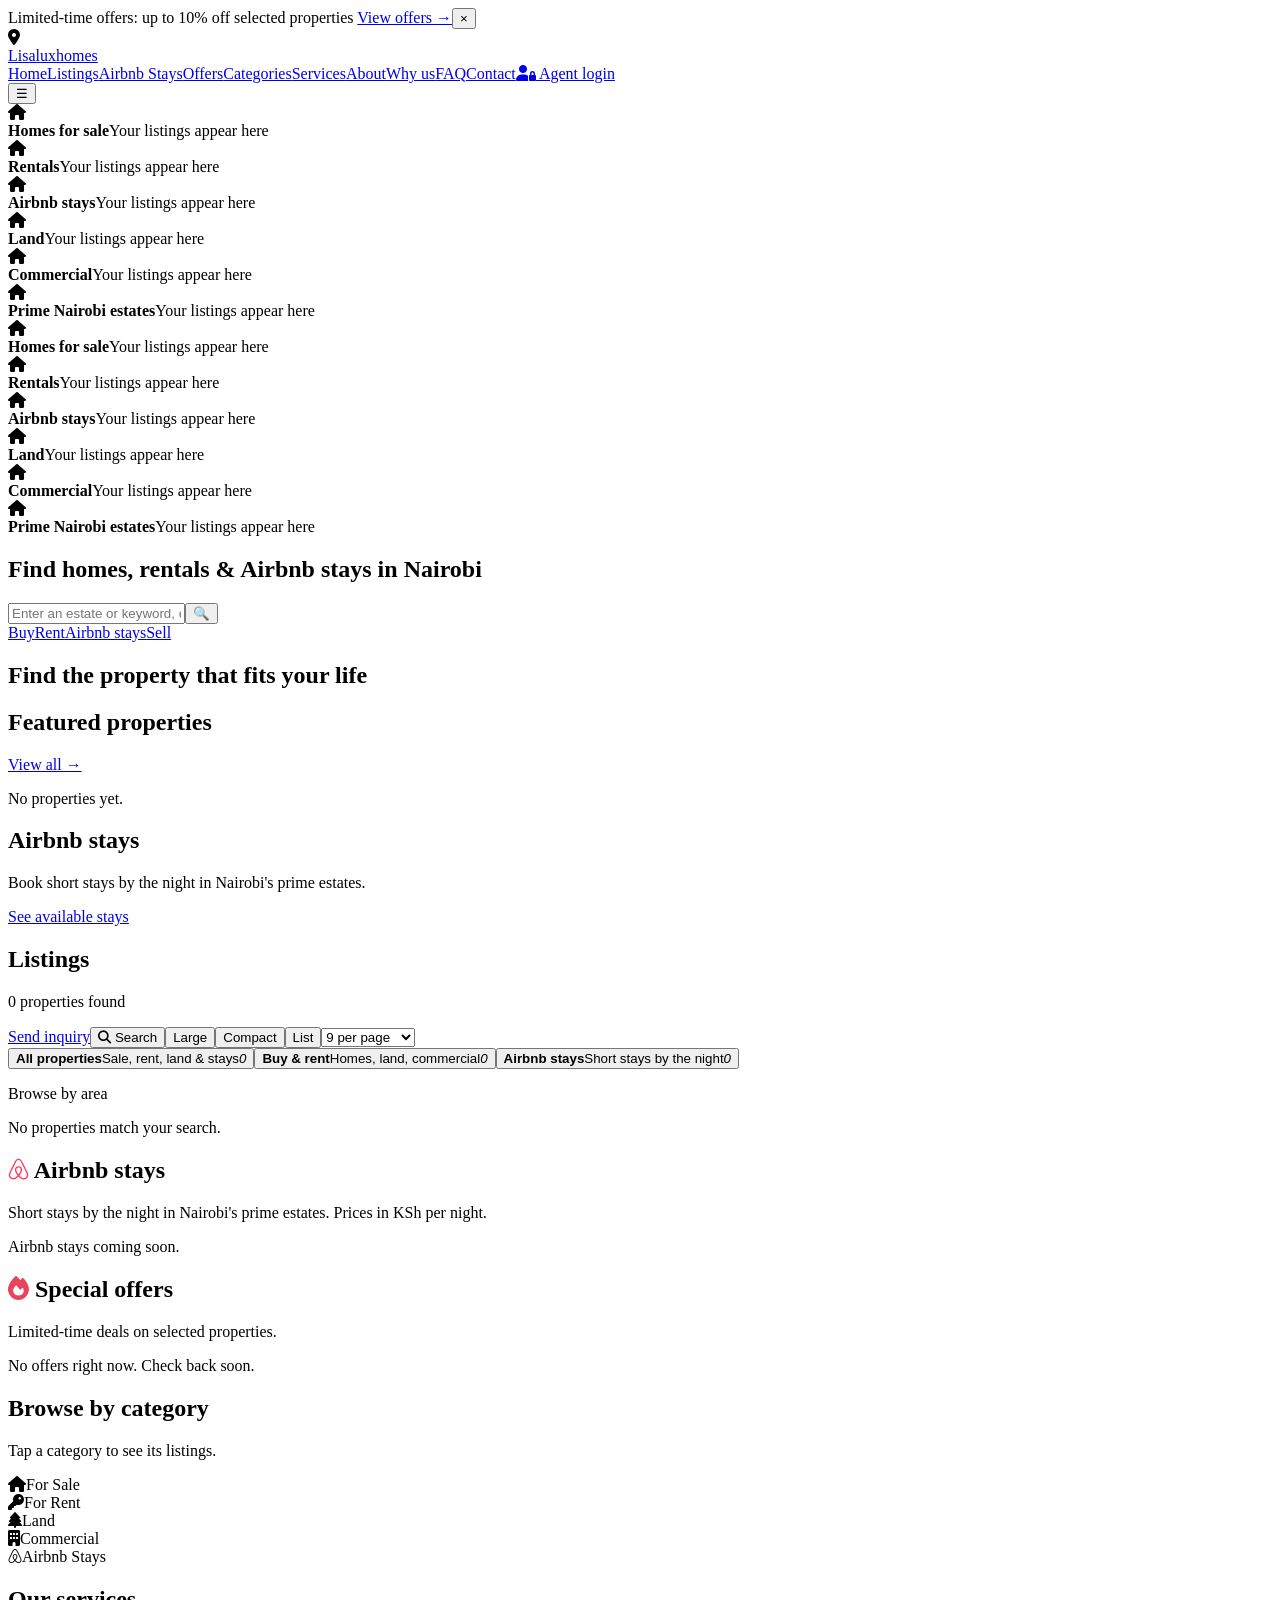
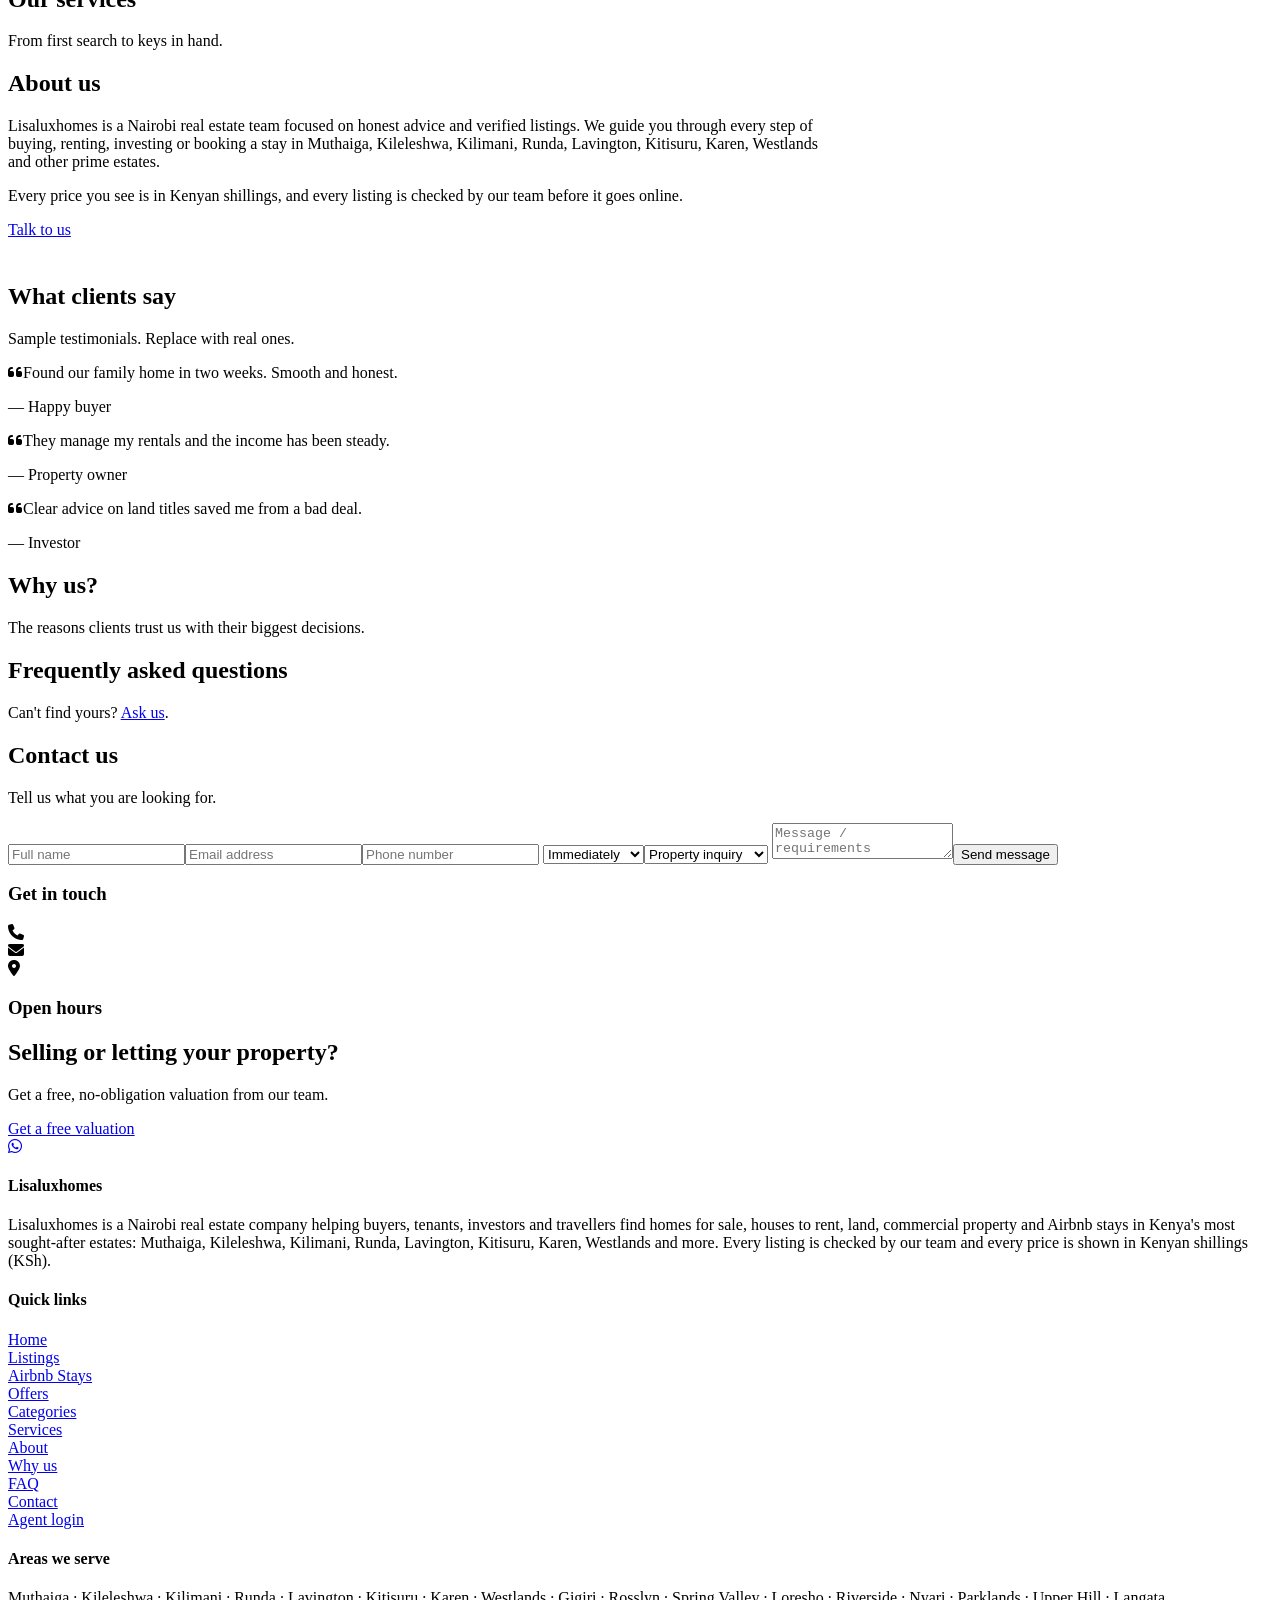
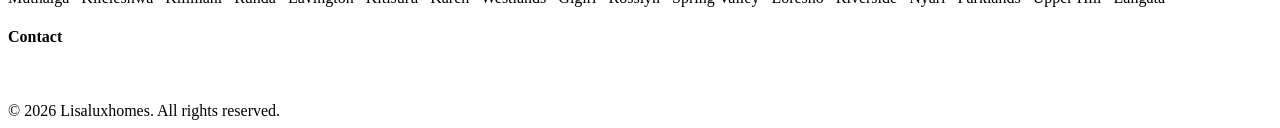
==== commit c591a9e8: "adding the zillow like style" ====
--- a/pb_public/index.html
+++ b/pb_public/index.html
@@ -8,12 +8,12 @@
 <link rel="icon" href="/lisaluxhomes-icon.svg">
 <link href="https://fonts.googleapis.com/css2?family=Inter:wght@400;500;600&family=Playfair+Display:wght@500;700&display=swap" rel="stylesheet">
 <link rel="stylesheet" href="https://cdnjs.cloudflare.com/ajax/libs/font-awesome/6.5.2/css/all.min.css">
-<link rel="stylesheet" href="/style.css"><script src="/config.js"></script></head><body>
+<link rel="stylesheet" href="/style.css"><link rel="stylesheet" href="/theme.css"><script src="/config.js"></script></head><body>
 <div class="ann" id="ann"><span>Limited-time offers: up to 10% off selected properties</span> <a href="#offers">View offers &rarr;</a><button id="annx" aria-label="Close banner" onclick="$('ann').style.display='none'">&times;</button></div>
 <div class="bar"><div class="w"><span><i class="fa-solid fa-location-dot"></i><span id="ba"></span></span><a id="be"></a><a id="bp"></a></div></div>
 <header class="top"><a class="logo" href="#home"><img src="/lisaluxhomes-icon.svg" alt=""><span id="brand"></span></a><nav class="links" id="nav"></nav><button id="mb" aria-label="Menu" onclick="$('nav').classList.toggle('open')">&#9776;</button></header>
 
-<section class="pg" id="home"><div class="hero"><div id="hs"></div><div class="hbtns"><button onclick="$('sd').showModal()"><i class="fa-solid fa-magnifying-glass"></i> Search properties</button><a class="btn bnb" href="#airbnb"><i class="fa-brands fa-airbnb"></i> Airbnb stays</a><a class="btn ghost" href="#listings">Browse listings</a></div></div>
+<section class="pg" id="home"><div class="hero"><div id="bn" class="banner" aria-label="Listings"></div><div class="zh"><h1>Find homes, rentals &amp; Airbnb stays in Nairobi</h1><form class="zs" onsubmit="zsearch(event)"><input name="q" placeholder="Enter an estate or keyword, e.g. Kilimani, Karen, pool"><button aria-label="Search">&#128269;</button></form><div class="zt"><a href="#listings" onclick="cat('sale');return false">Buy</a><a href="#listings" onclick="cat('rent');return false">Rent</a><a href="#airbnb">Airbnb stays</a><a href="#contact">Sell</a></div></div><div id="hs" style="display:none"></div></div>
 <div class="w"><div class="intro"><h1>Find the property that fits your life</h1><p class="mut" id="tag"></p></div><div class="stats" id="stats"></div><div class="hd"><h2>Featured properties</h2><a href="#listings">View all &rarr;</a></div><div id="fgrid" class="grid"></div>
 <div class="bnbstrip"><div><h2>Airbnb stays</h2><p class="mut">Book short stays by the night in Nairobi's prime estates.</p></div><a class="btn bnb" href="#airbnb">See available stays</a></div><div id="hbgrid" style="display:none"></div></div></section>
 
@@ -73,11 +73,19 @@
  $('pager').innerHTML=n<2?'':Array.from({length:n},(_,i)=>`<button class="${i+1===pg?'':'s'}" onclick="pg=${i+1};render();scrollTo(0,0)">${i+1}</button>`).join('');$('clr').style.display=Object.values(F).some(Boolean)?'':'none'}
 function fill(){const A=ALL.filter(l=>l.type==='airbnb'&&l.status==='available'),P=ALL.filter(l=>l.type!=='airbnb'),G=(a,m)=>a.map(card).join('')||`<p>${m}</p>`;
  $('fgrid').innerHTML=G(P.filter(l=>l.featured).concat(P).filter((l,i,a)=>a.indexOf(l)===i).slice(0,3),'No properties yet.');$('hbgrid').innerHTML=G(A.slice(0,3),'Airbnb stays coming soon.');
- $('bgrid').innerHTML=G(A,'Airbnb stays coming soon.');$('ogrid').innerHTML=G(ALL.filter(l=>l.offer&&l.status==='available'),'No offers right now. Check back soon.');extras();render();hero()}
+ $('bgrid').innerHTML=G(A,'Airbnb stays coming soon.');$('ogrid').innerHTML=G(ALL.filter(l=>l.offer&&l.status==='available'),'No offers right now. Check back soon.');extras();render();hero();banner()}
 function setSrc(s){SRC=s;pg=1;render()}
 function area(a){F={...F,loc:a};SRC='all';pg=1;render()}
 function extras(){const n=ALL.filter(l=>l.type==='airbnb').length;document.querySelectorAll('.src').forEach(b=>{const s=b.dataset.s;b.querySelector('.n').textContent=s==='all'?ALL.length:s==='airbnb'?n:ALL.length-n});
  $('locs').innerHTML=(S.areas||[]).map(a=>`<button class="s" data-a="${esc(a)}" onclick="area(this.dataset.a)">${esc(a)}</button>`).join('');$('stats2').innerHTML=$('stats').innerHTML}
+function zsearch(e){e.preventDefault();F={q:String(new FormData(e.target).get('q')||'')};SRC='all';pg=1;location.hash='#listings';render()}
+function banner(){const el=$('bn');if(!el)return;let L=ALL.filter(l=>l.status!=='hidden'),row='',n=6;
+ const name={airbnb:'Airbnb stay',sale:'For sale',rent:'For rent',land:'Land',commercial:'Commercial'};
+ if(!L.length){row=['Homes for sale','Rentals','Airbnb stays','Land','Commercial','Prime Nairobi estates'].map(x=>`<div class="bi"><div class="ph"><i class="fa-solid fa-house"></i></div><div class="bt"><b>${x}</b><span>Your listings appear here</span></div></div>`).join('')}
+ else{for(let i=L.length-1;i>0;i--){const j=Math.floor(Math.random()*(i+1));[L[i],L[j]]=[L[j],L[i]]}
+  while(L.length<6)L=L.concat(L);n=L.length;
+  row=L.map(l=>`<div class="bi" data-i="${l.id}" onclick="det(this.dataset.i)">${img(l)?`<img src="${esc(img(l))}" alt="${esc(l.title)}" loading="lazy">`:'<div class="ph"><i class="fa-solid fa-house"></i></div>'}<span class="bb${l.type==='airbnb'?' bz':''}">${name[l.type]||esc(l.type)}</span><div class="bt"><b>${money(l.price)}${l.type==='airbnb'?' / night':''}</b><span>${esc(l.title)} &middot; ${esc(l.location)}</span></div></div>`).join('')}
+ el.innerHTML=`<div class="btrack" style="animation-duration:${Math.max(40,n*8)}s">${row}${row}</div>`}
 function doSearch(e){e.preventDefault();SRC='all';F=Object.fromEntries(new FormData(e.target));pg=1;$('sd').close();location.hash='#listings';render()}
 function clr(){F={};SRC='all';$('sf').reset();pg=1;render()}
 function cat(t){F={type:t};SRC='all';pg=1;location.hash='#listings';render()}
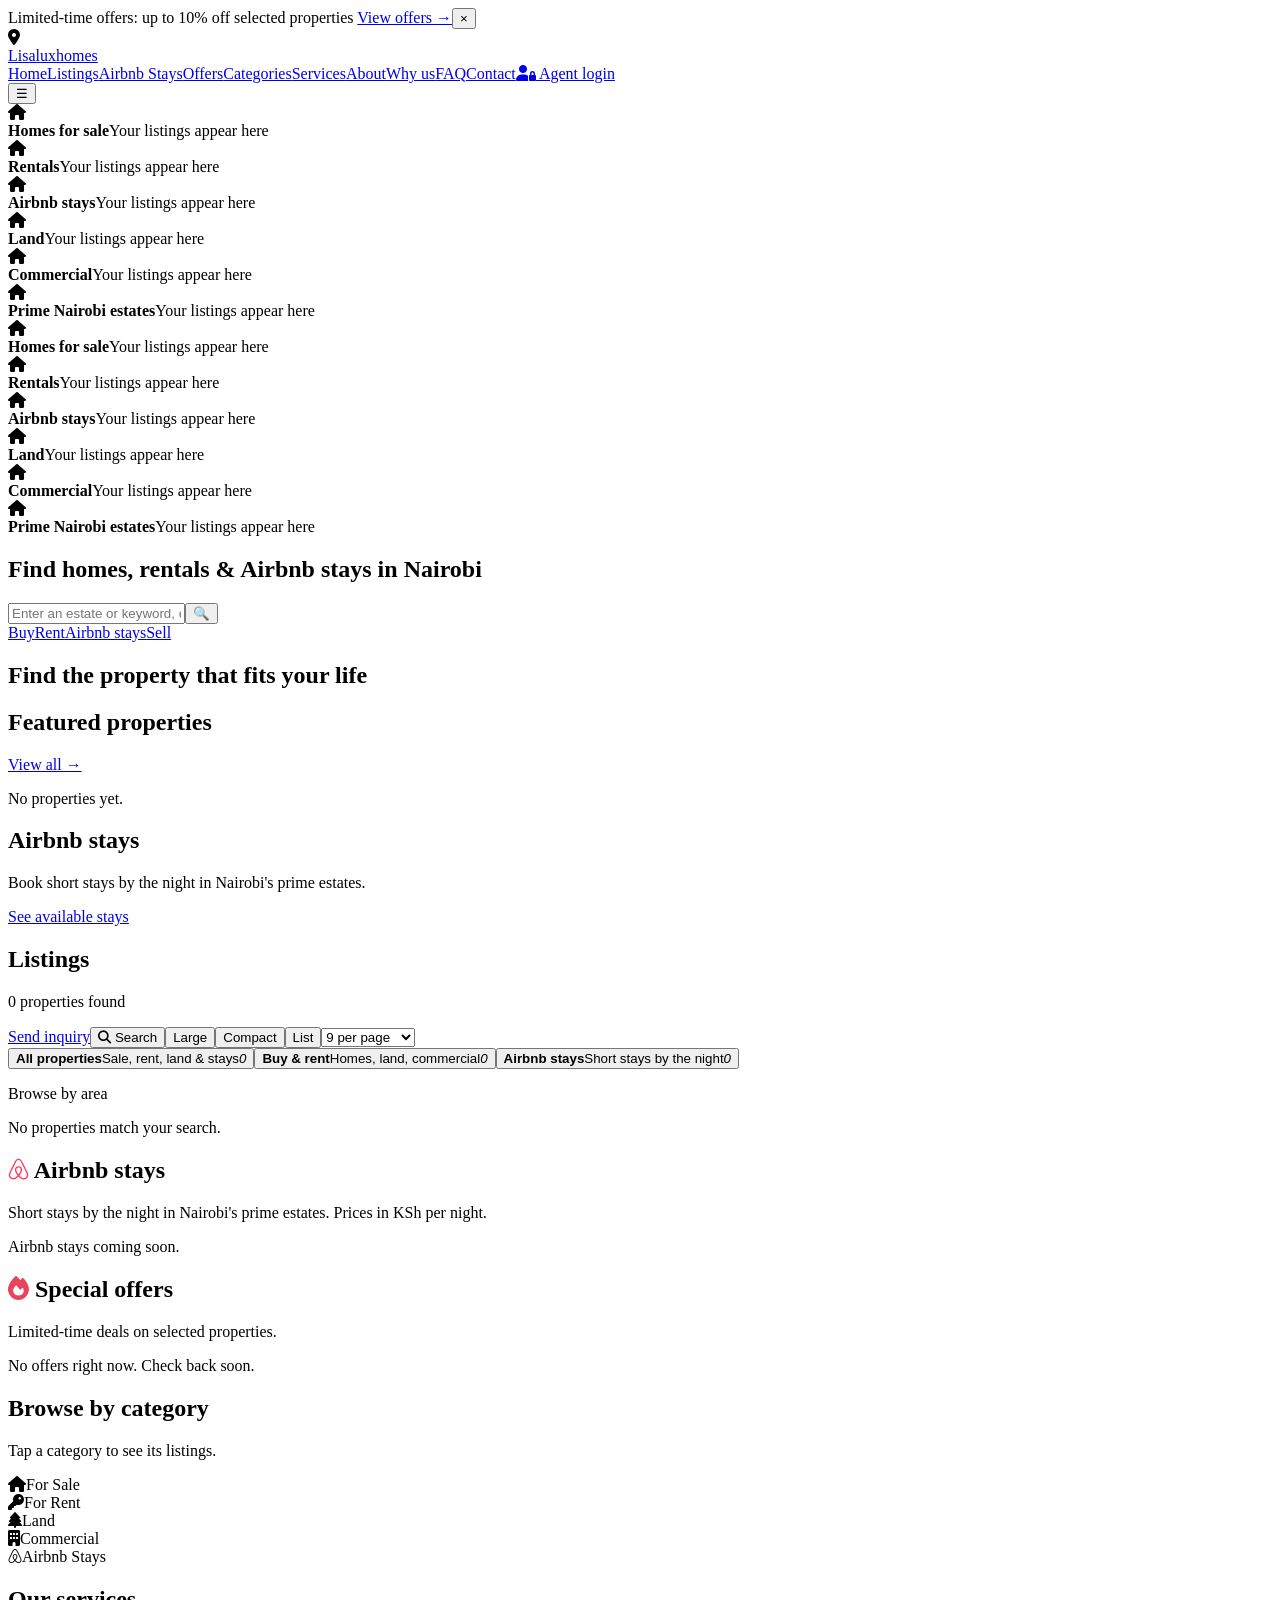
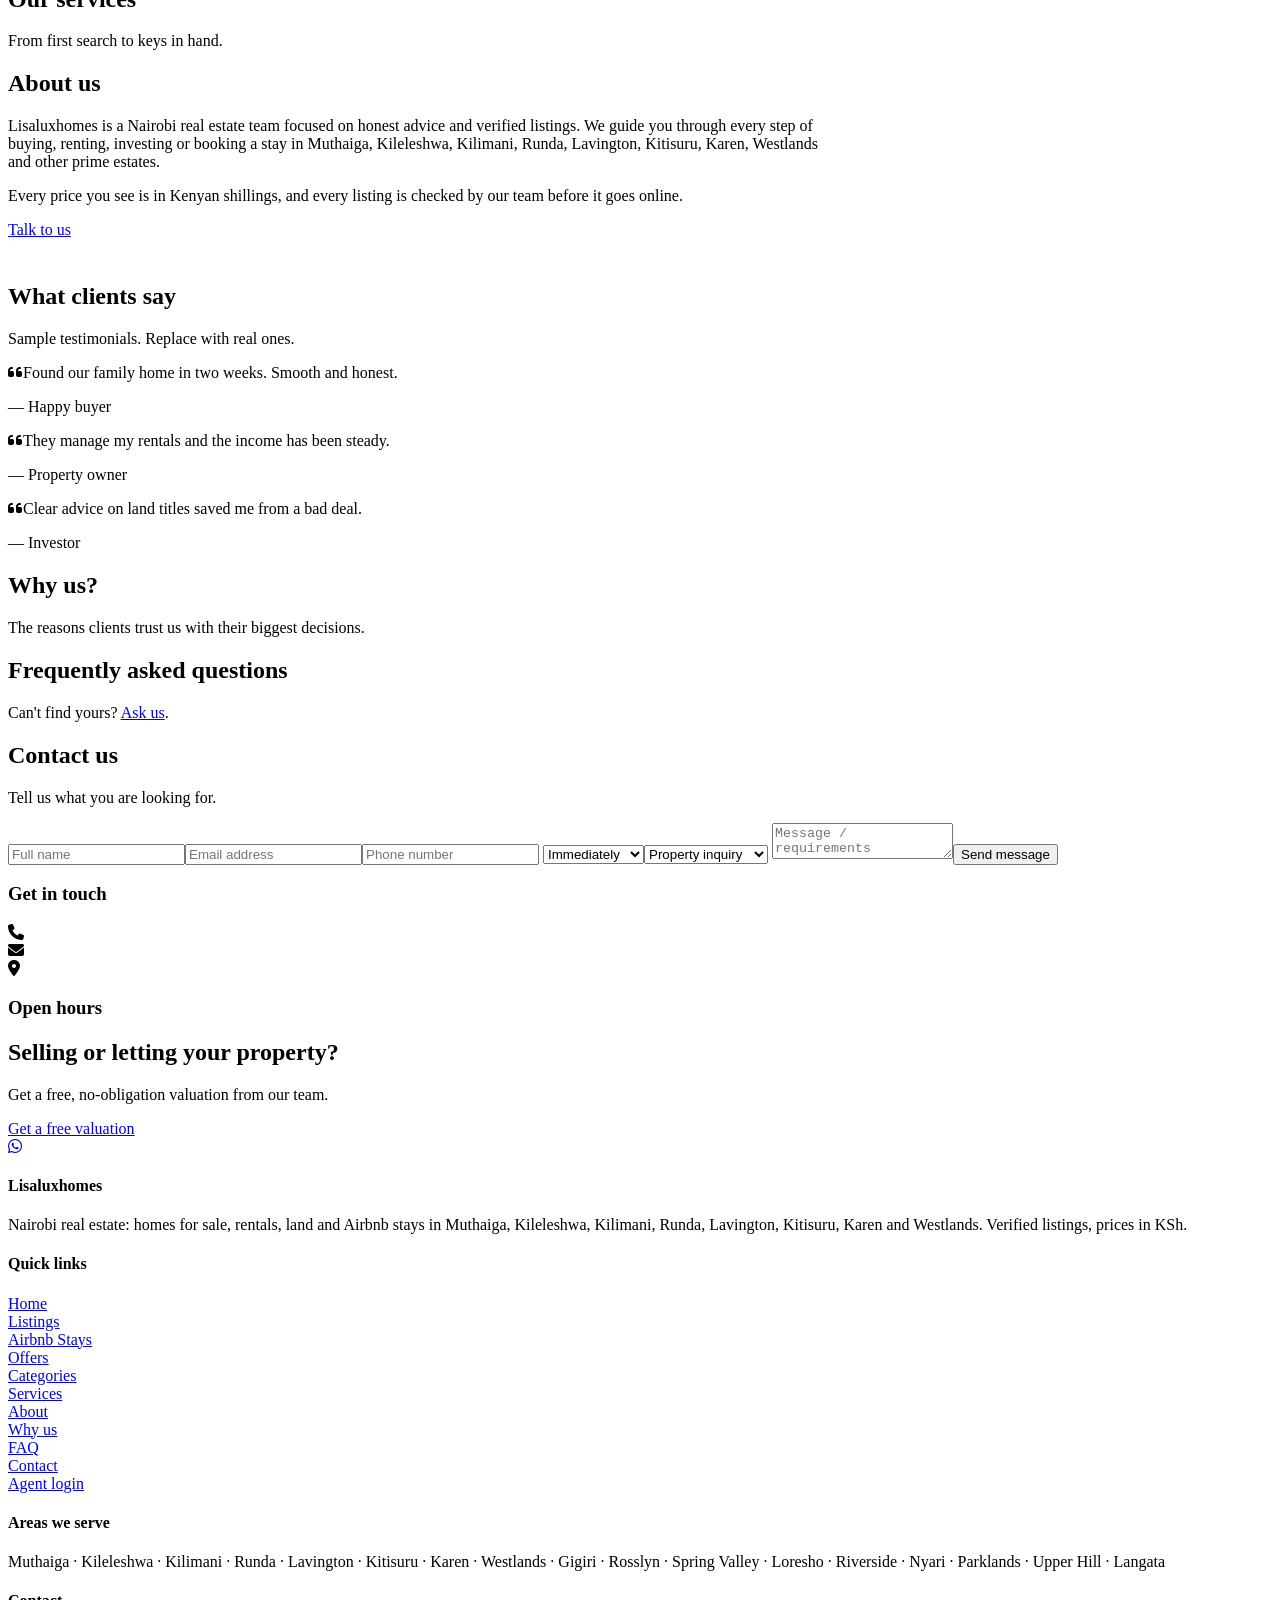
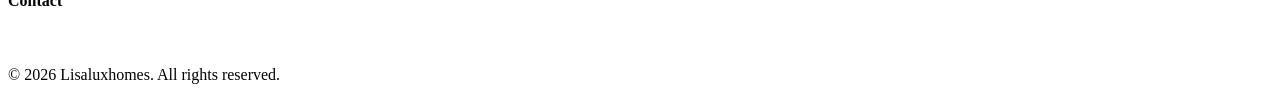
==== commit e8b7e493: "adding the columns for images" ====
--- a/pb_public/index.html
+++ b/pb_public/index.html
@@ -44,7 +44,7 @@
 
 <div class="w"><div class="cta"><div><h2>Selling or letting your property?</h2><p>Get a free, no-obligation valuation from our team.</p></div><a class="btn" href="#contact">Get a free valuation</a></div></div>
 <a class="wa" href="https://wa.me/254722526996" target="_blank" rel="noopener" aria-label="Chat on WhatsApp"><i class="fa-brands fa-whatsapp"></i></a>
-<footer><div class="w fg"><div class="about"><h4 id="fn"></h4><p id="ft"></p><p>Lisaluxhomes is a Nairobi real estate company helping buyers, tenants, investors and travellers find homes for sale, houses to rent, land, commercial property and Airbnb stays in Kenya's most sought-after estates: Muthaiga, Kileleshwa, Kilimani, Runda, Lavington, Kitisuru, Karen, Westlands and more. Every listing is checked by our team and every price is shown in Kenyan shillings (KSh).</p></div><div><h4>Quick links</h4><p id="fl"></p></div><div><h4>Areas we serve</h4><p>Muthaiga &middot; Kileleshwa &middot; Kilimani &middot; Runda &middot; Lavington &middot; Kitisuru &middot; Karen &middot; Westlands &middot; Gigiri &middot; Rosslyn &middot; Spring Valley &middot; Loresho &middot; Riverside &middot; Nyari &middot; Parklands &middot; Upper Hill &middot; Langata</p></div><div><h4>Contact</h4><p><a id="fp"></a><br><a id="fe"></a></p></div></div><div class="copy">&copy; <span id="yr"></span> <span id="fn2"></span>. All rights reserved.</div></footer>
+<footer><div class="w fg"><div class="about"><h4 id="fn"></h4><p id="ft"></p><p>Nairobi real estate: homes for sale, rentals, land and Airbnb stays in Muthaiga, Kileleshwa, Kilimani, Runda, Lavington, Kitisuru, Karen and Westlands. Verified listings, prices in KSh.</p></div><div><h4>Quick links</h4><p id="fl"></p></div><div><h4>Areas we serve</h4><p>Muthaiga &middot; Kileleshwa &middot; Kilimani &middot; Runda &middot; Lavington &middot; Kitisuru &middot; Karen &middot; Westlands &middot; Gigiri &middot; Rosslyn &middot; Spring Valley &middot; Loresho &middot; Riverside &middot; Nyari &middot; Parklands &middot; Upper Hill &middot; Langata</p></div><div><h4>Contact</h4><p><a id="fp"></a><br><a id="fe"></a></p></div></div><div class="copy">&copy; <span id="yr"></span> <span id="fn2"></span>. All rights reserved.</div></footer>
 
 <dialog id="sd"><form id="sf" class="b" onsubmit="doSearch(event)"><h3>Search properties</h3><div class="f">
 <input name="q" placeholder="Keyword e.g. garden, pool"><select name="loc" id="loc"><option value="">Any area</option></select>
